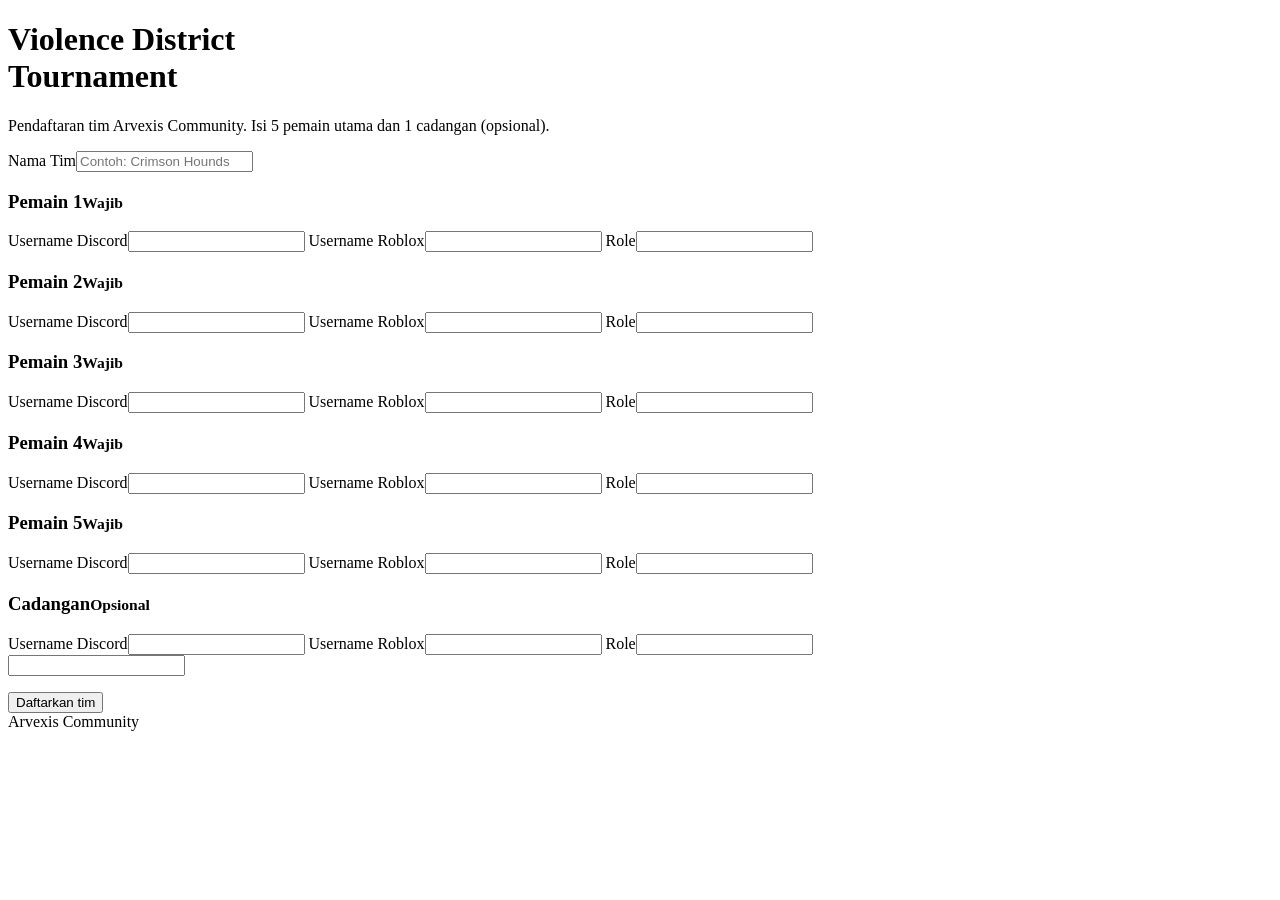
==== public/index.html @ 261bd9ea "Add files via upload" ====
<!DOCTYPE html>
<html lang="id"><head><meta charset="utf-8"><meta name="viewport" content="width=device-width,initial-scale=1">
<title>Pendaftaran Tournament Violence District | Arvexis Community</title>
<meta name="theme-color" content="#080406">
<link rel="preconnect" href="https://fonts.googleapis.com"><link rel="preconnect" href="https://fonts.gstatic.com" crossorigin>
<link href="https://fonts.googleapis.com/css2?family=Cinzel:wght@600;800&family=Inter:wght@400;500;600;700&display=swap" rel="stylesheet">
<link rel="stylesheet" href="/style.css"></head><body>
<header class="hero"><div><h1>Violence District<br>Tournament</h1><p>Pendaftaran tim Arvexis Community. Isi 5 pemain utama dan 1 cadangan (opsional).</p></div></header>
<main class="wrap">
<form id="f" novalidate>
  <section class="card"><label>Nama Tim<input id="team" maxlength="40" placeholder="Contoh: Crimson Hounds" autocomplete="off"></label></section>
  <div id="players"></div>
  <input class="hp" id="website" tabindex="-1" autocomplete="off" aria-hidden="true">
  <p class="msg" id="msg" role="alert"></p>
  <button class="btn" id="go" type="submit">Daftarkan tim</button>
</form>
<section class="card done" id="ok" hidden>
  <h2>Pendaftaran terkirim</h2>
  <p>Tim kamu sudah masuk daftar. Panitia akan menghubungi lewat Discord.</p>
  <button class="btn sm ghost" onclick="location.reload()">Daftarkan tim lain</button>
</section>
</main>
<footer>Arvexis Community</footer>
<script>
const $=s=>document.querySelector(s);
const card=(t,n,cls,req)=>`<section class="card ${cls}" data-i="${n}"><h3>${t}<small>${req?'Wajib':'Opsional'}</small></h3><div class="grid">
<label>Username Discord<input data-k="discord" maxlength="40" autocomplete="off"></label>
<label>Username Roblox<input data-k="roblox" maxlength="40" autocomplete="off"></label>
<label>Role<input data-k="role" maxlength="30" autocomplete="off"></label></div></section>`;
$('#players').innerHTML=[1,2,3,4,5].map(i=>card('Pemain '+i,i-1,'',true)).join('')+card('Cadangan','s','sub',false);
const read=el=>Object.fromEntries([...el.querySelectorAll('input')].map(i=>[i.dataset.k,i.value.trim()]));
$('#f').addEventListener('submit',async e=>{
  e.preventDefault();
  const msg=$('#msg'),btn=$('#go');msg.textContent='';
  document.querySelectorAll('input.bad').forEach(i=>i.classList.remove('bad'));
  const team=$('#team').value.trim();
  const players=[...document.querySelectorAll('.card[data-i]:not(.sub)')].map(read);
  const sub=read(document.querySelector('.sub'));
  const subCount=Object.values(sub).filter(Boolean).length;
  let bad=false;
  if(team.length<2){$('#team').classList.add('bad');bad=true}
  document.querySelectorAll('.card[data-i]').forEach(c=>{
    const isSub=c.classList.contains('sub'),ins=[...c.querySelectorAll('input')];
    const need=!isSub||subCount>0;
    if(need)ins.forEach(i=>{if(!i.value.trim()){i.classList.add('bad');bad=true}});
  });
  if(bad){msg.textContent='Lengkapi kolom yang ditandai merah.';return}
  btn.disabled=true;btn.textContent='Mengirim...';
  try{
    const r=await fetch('/api/register',{method:'POST',headers:{'Content-Type':'application/json'},body:JSON.stringify({team,players,sub,website:$('#website').value})});
    const j=await r.json();
    if(!r.ok)throw new Error(j.error||'Gagal mengirim.');
    $('#f').hidden=true;$('#ok').hidden=false;scrollTo({top:0,behavior:'smooth'});
  }catch(err){msg.textContent=err.message;btn.disabled=false;btn.textContent='Daftarkan tim'}
});
</script></body></html>
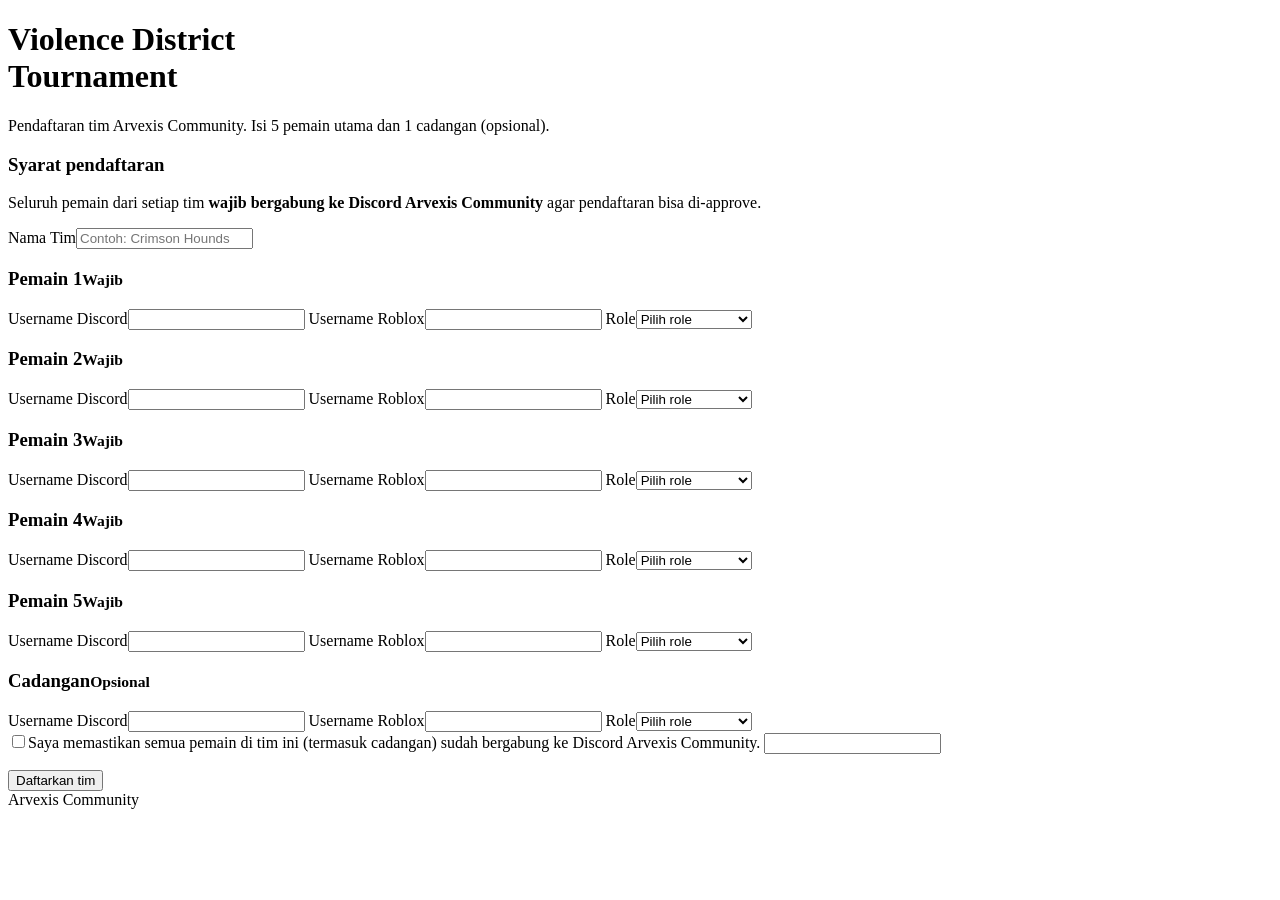
==== commit 8261a41a: "Add files via upload" ====
--- a/public/index.html
+++ b/public/index.html
@@ -8,8 +8,10 @@
 <header class="hero"><div><h1>Violence District<br>Tournament</h1><p>Pendaftaran tim Arvexis Community. Isi 5 pemain utama dan 1 cadangan (opsional).</p></div></header>
 <main class="wrap">
 <form id="f" novalidate>
+  <section class="card notice"><h3>Syarat pendaftaran</h3><p>Seluruh pemain dari setiap tim <b>wajib bergabung ke Discord Arvexis Community</b> agar pendaftaran bisa di-approve.</p><a class="btn sm" id="inv" href="#" target="_blank" rel="noopener" hidden>Gabung Discord Arvexis</a></section>
   <section class="card"><label>Nama Tim<input id="team" maxlength="40" placeholder="Contoh: Crimson Hounds" autocomplete="off"></label></section>
   <div id="players"></div>
+  <label class="check"><input type="checkbox" id="agree"><span>Saya memastikan semua pemain di tim ini (termasuk cadangan) sudah bergabung ke Discord Arvexis Community.</span></label>
   <input class="hp" id="website" tabindex="-1" autocomplete="off" aria-hidden="true">
   <p class="msg" id="msg" role="alert"></p>
   <button class="btn" id="go" type="submit">Daftarkan tim</button>
@@ -22,17 +24,19 @@
 </main>
 <footer>Arvexis Community</footer>
 <script>
+const INVITE=''; // isi link invite Discord, contoh: 'https://discord.gg/xxxxxx'
 const $=s=>document.querySelector(s);
+if(INVITE){const a=$('#inv');a.href=INVITE;a.hidden=false}
 const card=(t,n,cls,req)=>`<section class="card ${cls}" data-i="${n}"><h3>${t}<small>${req?'Wajib':'Opsional'}</small></h3><div class="grid">
 <label>Username Discord<input data-k="discord" maxlength="40" autocomplete="off"></label>
 <label>Username Roblox<input data-k="roblox" maxlength="40" autocomplete="off"></label>
-<label>Role<input data-k="role" maxlength="30" autocomplete="off"></label></div></section>`;
+<label>Role<select data-k="role"><option value="">Pilih role</option><option>Killer</option><option>Survivor</option><option>Killer + Survivor</option></select></label></div></section>`;
 $('#players').innerHTML=[1,2,3,4,5].map(i=>card('Pemain '+i,i-1,'',true)).join('')+card('Cadangan','s','sub',false);
-const read=el=>Object.fromEntries([...el.querySelectorAll('input')].map(i=>[i.dataset.k,i.value.trim()]));
+const read=el=>Object.fromEntries([...el.querySelectorAll('input,select')].map(i=>[i.dataset.k,i.value.trim()]));
 $('#f').addEventListener('submit',async e=>{
   e.preventDefault();
   const msg=$('#msg'),btn=$('#go');msg.textContent='';
-  document.querySelectorAll('input.bad').forEach(i=>i.classList.remove('bad'));
+  document.querySelectorAll('.bad').forEach(i=>i.classList.remove('bad'));
   const team=$('#team').value.trim();
   const players=[...document.querySelectorAll('.card[data-i]:not(.sub)')].map(read);
   const sub=read(document.querySelector('.sub'));
@@ -40,14 +44,15 @@
   let bad=false;
   if(team.length<2){$('#team').classList.add('bad');bad=true}
   document.querySelectorAll('.card[data-i]').forEach(c=>{
-    const isSub=c.classList.contains('sub'),ins=[...c.querySelectorAll('input')];
+    const isSub=c.classList.contains('sub'),ins=[...c.querySelectorAll('input,select')];
     const need=!isSub||subCount>0;
     if(need)ins.forEach(i=>{if(!i.value.trim()){i.classList.add('bad');bad=true}});
   });
   if(bad){msg.textContent='Lengkapi kolom yang ditandai merah.';return}
+  if(!$('#agree').checked){msg.textContent='Centang pernyataan bahwa semua pemain sudah bergabung ke Discord.';return}
   btn.disabled=true;btn.textContent='Mengirim...';
   try{
-    const r=await fetch('/api/register',{method:'POST',headers:{'Content-Type':'application/json'},body:JSON.stringify({team,players,sub,website:$('#website').value})});
+    const r=await fetch('/api/register',{method:'POST',headers:{'Content-Type':'application/json'},body:JSON.stringify({team,players,sub,agree:true,website:$('#website').value})});
     const j=await r.json();
     if(!r.ok)throw new Error(j.error||'Gagal mengirim.');
     $('#f').hidden=true;$('#ok').hidden=false;scrollTo({top:0,behavior:'smooth'});
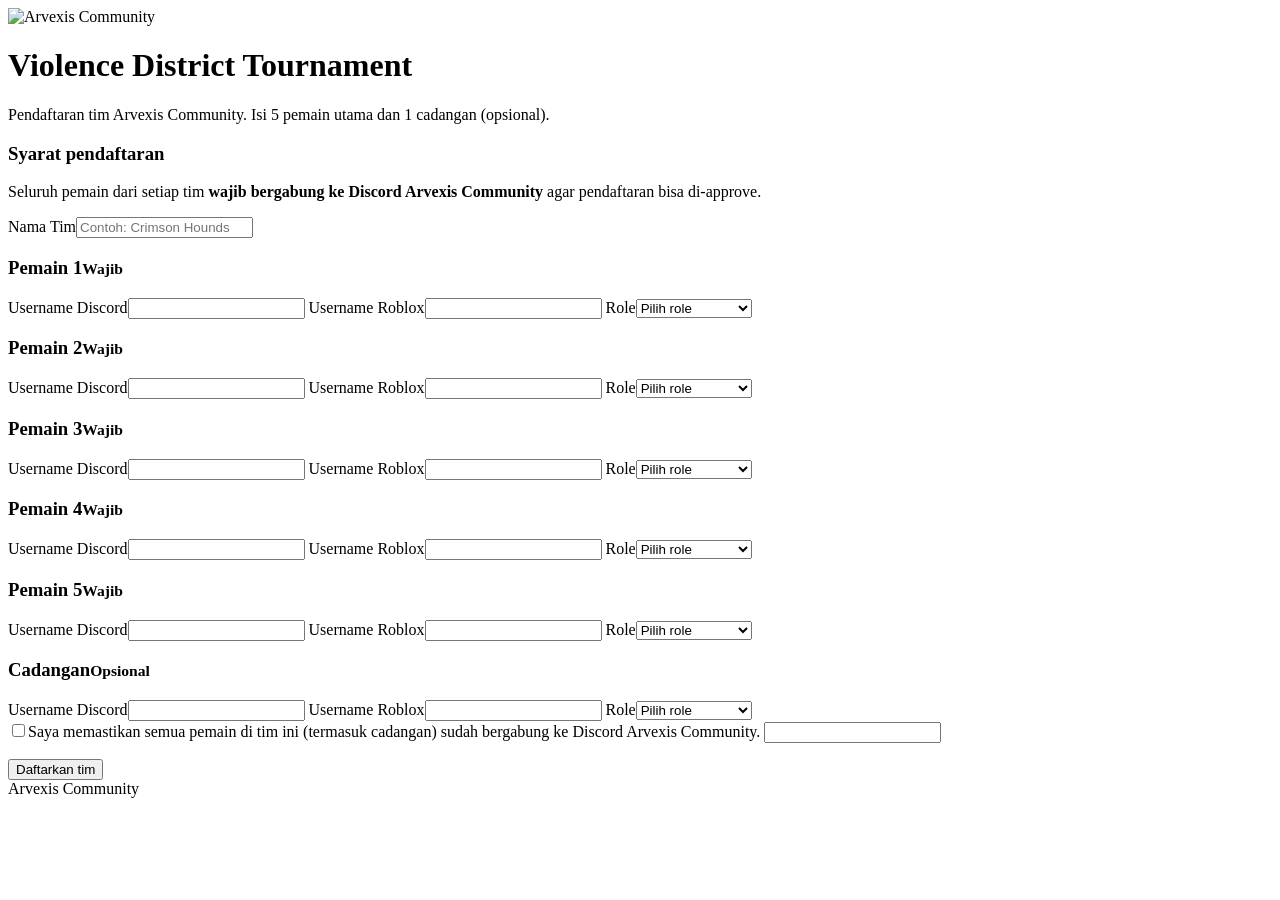
==== commit 21091761: "Add files via upload" ====
--- a/public/index.html
+++ b/public/index.html
@@ -5,7 +5,7 @@
 <link rel="preconnect" href="https://fonts.googleapis.com"><link rel="preconnect" href="https://fonts.gstatic.com" crossorigin>
 <link href="https://fonts.googleapis.com/css2?family=Cinzel:wght@600;800&family=Inter:wght@400;500;600;700&display=swap" rel="stylesheet">
 <link rel="stylesheet" href="/style.css"></head><body>
-<header class="hero"><div><h1>Violence District<br>Tournament</h1><p>Pendaftaran tim Arvexis Community. Isi 5 pemain utama dan 1 cadangan (opsional).</p></div></header>
+<header class="hero"><img src="/banner.png" alt="Arvexis Community"><div class="ht"><h1>Violence District Tournament</h1><p>Pendaftaran tim Arvexis Community. Isi 5 pemain utama dan 1 cadangan (opsional).</p></div></header>
 <main class="wrap">
 <form id="f" novalidate>
   <section class="card notice"><h3>Syarat pendaftaran</h3><p>Seluruh pemain dari setiap tim <b>wajib bergabung ke Discord Arvexis Community</b> agar pendaftaran bisa di-approve.</p><a class="btn sm" id="inv" href="#" target="_blank" rel="noopener" hidden>Gabung Discord Arvexis</a></section>
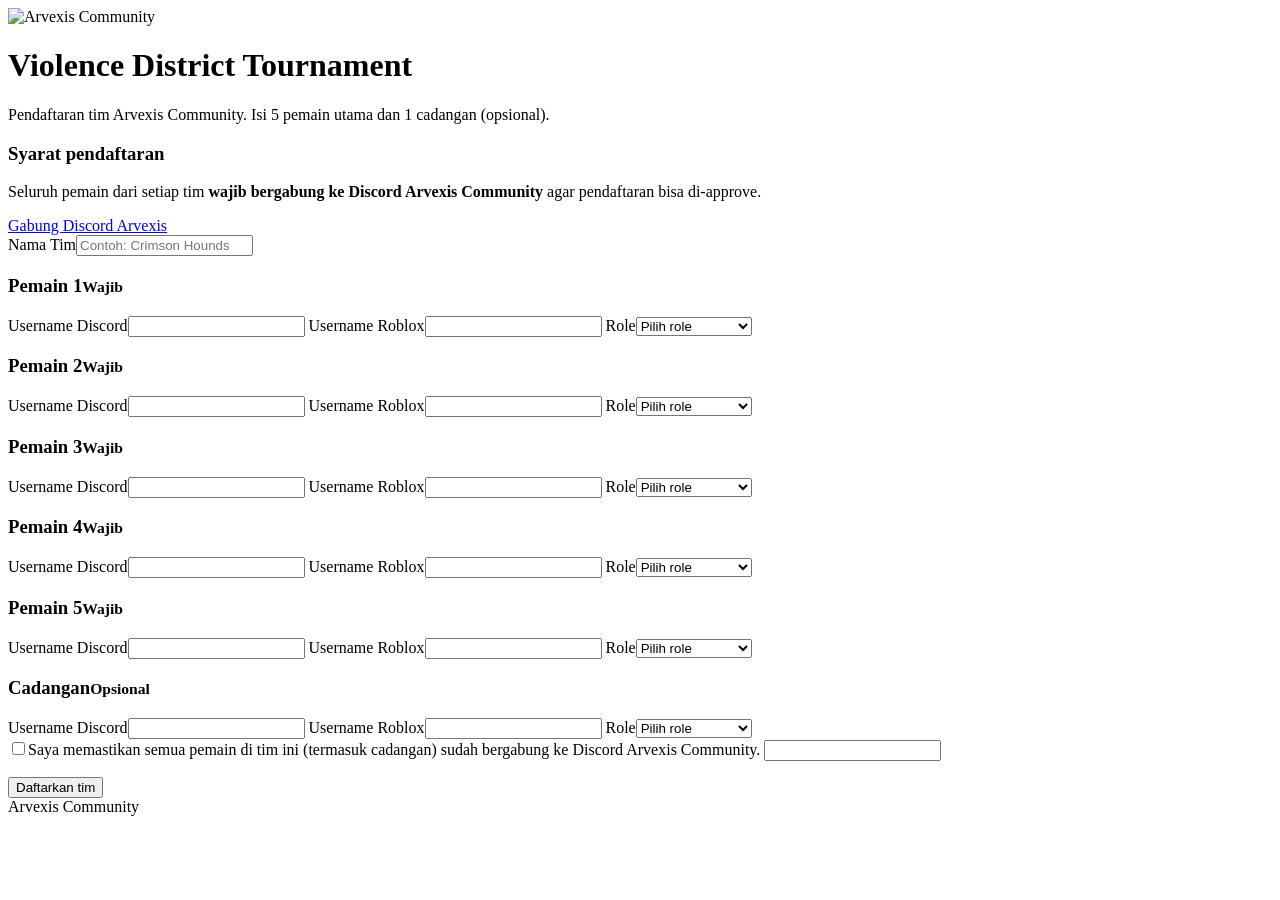
==== commit 7e5925e0: "Update index.html" ====
--- a/public/index.html
+++ b/public/index.html
@@ -24,7 +24,7 @@
 </main>
 <footer>Arvexis Community</footer>
 <script>
-const INVITE=''; // isi link invite Discord, contoh: 'https://discord.gg/xxxxxx'
+const INVITE='https://discord.gg/mUshYXTfqu';
 const $=s=>document.querySelector(s);
 if(INVITE){const a=$('#inv');a.href=INVITE;a.hidden=false}
 const card=(t,n,cls,req)=>`<section class="card ${cls}" data-i="${n}"><h3>${t}<small>${req?'Wajib':'Opsional'}</small></h3><div class="grid">
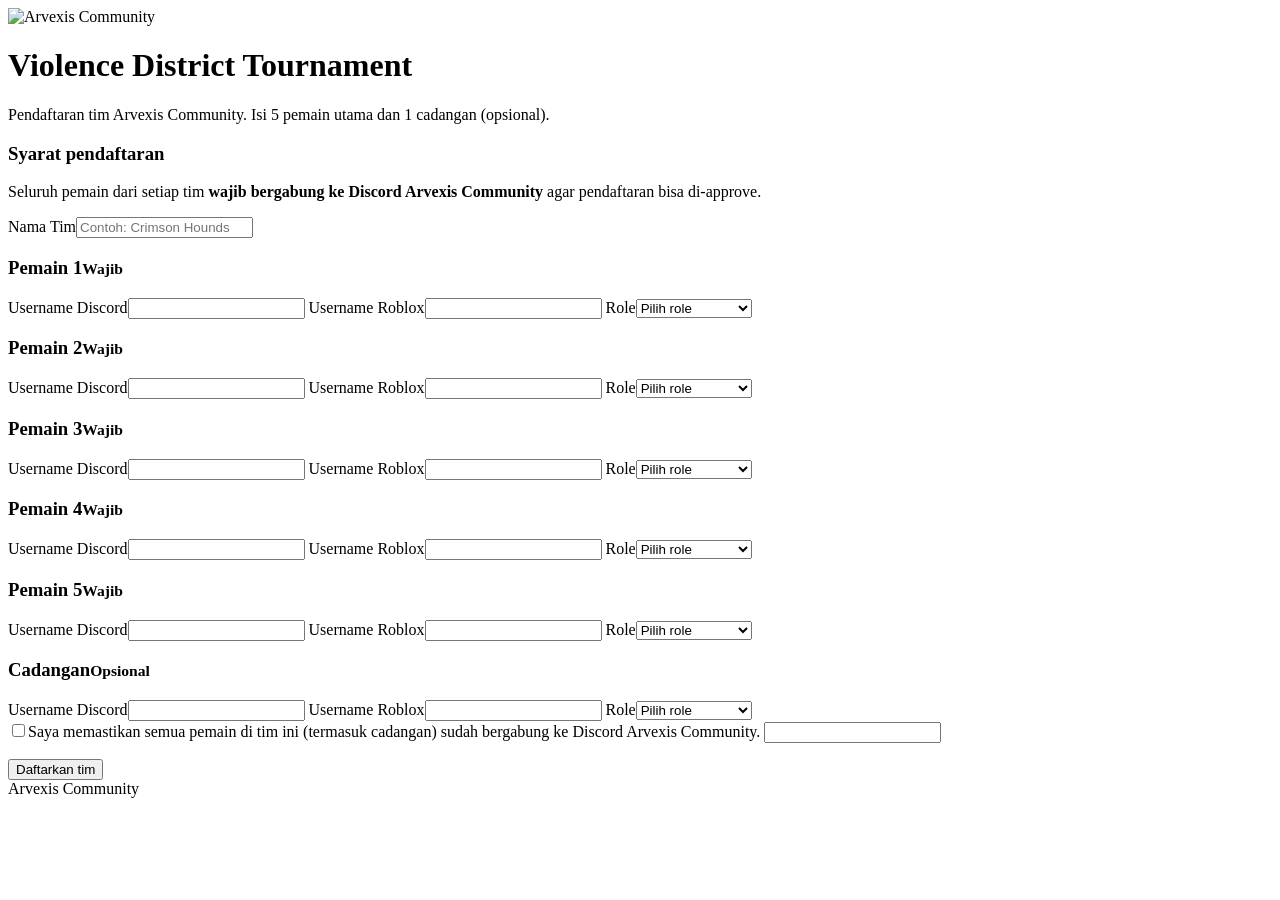
==== commit c9c791a2: "Add files via upload" ====
--- a/public/index.html
+++ b/public/index.html
@@ -24,7 +24,7 @@
 </main>
 <footer>Arvexis Community</footer>
 <script>
-const INVITE='https://discord.gg/mUshYXTfqu';
+const INVITE=''; // isi link invite Discord, contoh: 'https://discord.gg/xxxxxx'
 const $=s=>document.querySelector(s);
 if(INVITE){const a=$('#inv');a.href=INVITE;a.hidden=false}
 const card=(t,n,cls,req)=>`<section class="card ${cls}" data-i="${n}"><h3>${t}<small>${req?'Wajib':'Opsional'}</small></h3><div class="grid">
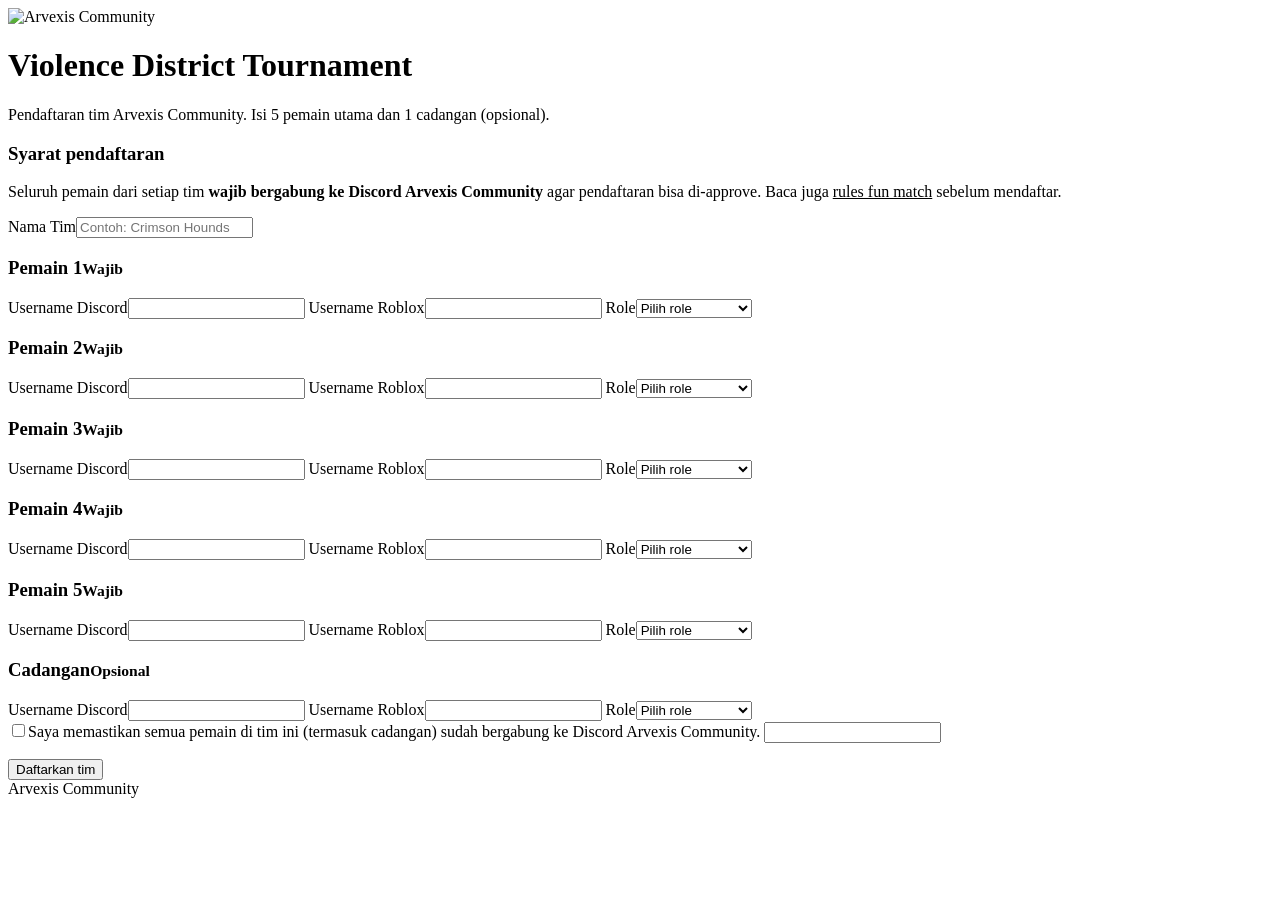
==== commit 8532f3db: "Add files via upload" ====
--- a/public/index.html
+++ b/public/index.html
@@ -7,8 +7,9 @@
 <link rel="stylesheet" href="/style.css"></head><body>
 <header class="hero"><img src="/banner.png" alt="Arvexis Community"><div class="ht"><h1>Violence District Tournament</h1><p>Pendaftaran tim Arvexis Community. Isi 5 pemain utama dan 1 cadangan (opsional).</p></div></header>
 <main class="wrap">
+<section class="card ev" id="ev" hidden><h3><span id="evn"></span><small id="evs"></small></h3><ul id="evl"></ul><p class="warn" id="evw" hidden></p></section>
 <form id="f" novalidate>
-  <section class="card notice"><h3>Syarat pendaftaran</h3><p>Seluruh pemain dari setiap tim <b>wajib bergabung ke Discord Arvexis Community</b> agar pendaftaran bisa di-approve.</p><a class="btn sm" id="inv" href="#" target="_blank" rel="noopener" hidden>Gabung Discord Arvexis</a></section>
+  <section class="card notice"><h3>Syarat pendaftaran</h3><p>Seluruh pemain dari setiap tim <b>wajib bergabung ke Discord Arvexis Community</b> agar pendaftaran bisa di-approve. Baca juga <a href="/rules" style="color:var(--red2)">rules fun match</a> sebelum mendaftar.</p><a class="btn sm" id="inv" href="#" target="_blank" rel="noopener" hidden>Gabung Discord Arvexis</a></section>
   <section class="card"><label>Nama Tim<input id="team" maxlength="40" placeholder="Contoh: Crimson Hounds" autocomplete="off"></label></section>
   <div id="players"></div>
   <label class="check"><input type="checkbox" id="agree"><span>Saya memastikan semua pemain di tim ini (termasuk cadangan) sudah bergabung ke Discord Arvexis Community.</span></label>
@@ -18,14 +19,30 @@
 </form>
 <section class="card done" id="ok" hidden>
   <h2>Pendaftaran terkirim</h2>
-  <p>Tim kamu sudah masuk daftar. Panitia akan menghubungi lewat Discord.</p>
-  <button class="btn sm ghost" onclick="location.reload()">Daftarkan tim lain</button>
+  <p id="okt">Tim kamu sudah masuk daftar.</p>
+  <ul class="nx"><li>Staf akan memeriksa dan meng-approve timmu.</li><li>Setelah approve, semua pemain mendapat role tim di Discord.</li><li>Pantau status timmu di halaman daftar tim.</li></ul>
+  <div class="row"><a class="btn sm" href="/tim">Lihat daftar tim</a><button class="btn sm ghost" onclick="location.reload()">Daftarkan tim lain</button></div>
 </section>
 </main>
 <footer>Arvexis Community</footer>
 <script>
 const INVITE=''; // isi link invite Discord, contoh: 'https://discord.gg/xxxxxx'
 const $=s=>document.querySelector(s);
+const esc=s=>String(s??'').replace(/[&<>"']/g,c=>({'&':'&amp;','<':'&lt;','>':'&gt;','"':'&quot;',"'":'&#39;'}[c]));
+const fmt=x=>new Date(x).toLocaleString('id-ID',{dateStyle:'medium',timeStyle:'short',timeZone:'Asia/Jakarta'})+' WIB';
+const STATE={open:'Dibuka',soon:'Segera dibuka',closed:'Ditutup',full:'Slot penuh'};
+const WARN={soon:'Pendaftaran belum dibuka.',closed:'Pendaftaran sedang ditutup.',full:'Slot sudah penuh.'};
+fetch('/api/event').then(r=>r.json()).then(e=>{
+  if(!e.id)return;
+  $('#evn').textContent=e.name;$('#evs').textContent=e.count+'/'+e.max+' tim \u2022 '+STATE[e.state];
+  const L=[];
+  if(e.opensAt||e.closesAt)L.push('<li><b>Pendaftaran:</b> '+(e.opensAt?fmt(e.opensAt):'sekarang')+' sampai '+(e.closesAt?fmt(e.closesAt):'slot penuh')+'</li>');
+  if(e.prize)L.push('<li><b>Hadiah:</b> '+esc(e.prize)+'</li>');
+  (e.schedule||[]).forEach(x=>L.push('<li>'+esc(x)+'</li>'));
+  if(e.rulesUrl)L.push('<li><a href="'+esc(e.rulesUrl)+'" target="_blank" rel="noopener">Baca rules event</a></li>');
+  $('#evl').innerHTML=L.join('');$('#ev').hidden=false;
+  if(e.state!=='open'){$('#f').hidden=true;$('#evw').textContent=WARN[e.state];$('#evw').hidden=false}
+}).catch(()=>{});
 if(INVITE){const a=$('#inv');a.href=INVITE;a.hidden=false}
 const card=(t,n,cls,req)=>`<section class="card ${cls}" data-i="${n}"><h3>${t}<small>${req?'Wajib':'Opsional'}</small></h3><div class="grid">
 <label>Username Discord<input data-k="discord" maxlength="40" autocomplete="off"></label>
@@ -55,7 +72,7 @@
     const r=await fetch('/api/register',{method:'POST',headers:{'Content-Type':'application/json'},body:JSON.stringify({team,players,sub,agree:true,website:$('#website').value})});
     const j=await r.json();
     if(!r.ok)throw new Error(j.error||'Gagal mengirim.');
-    $('#f').hidden=true;$('#ok').hidden=false;scrollTo({top:0,behavior:'smooth'});
+    $('#okt').textContent='Tim '+(j.team||team)+' sudah masuk daftar.';$('#f').hidden=true;$('#ok').hidden=false;scrollTo({top:0,behavior:'smooth'});
   }catch(err){msg.textContent=err.message;btn.disabled=false;btn.textContent='Daftarkan tim'}
 });
 </script></body></html>
